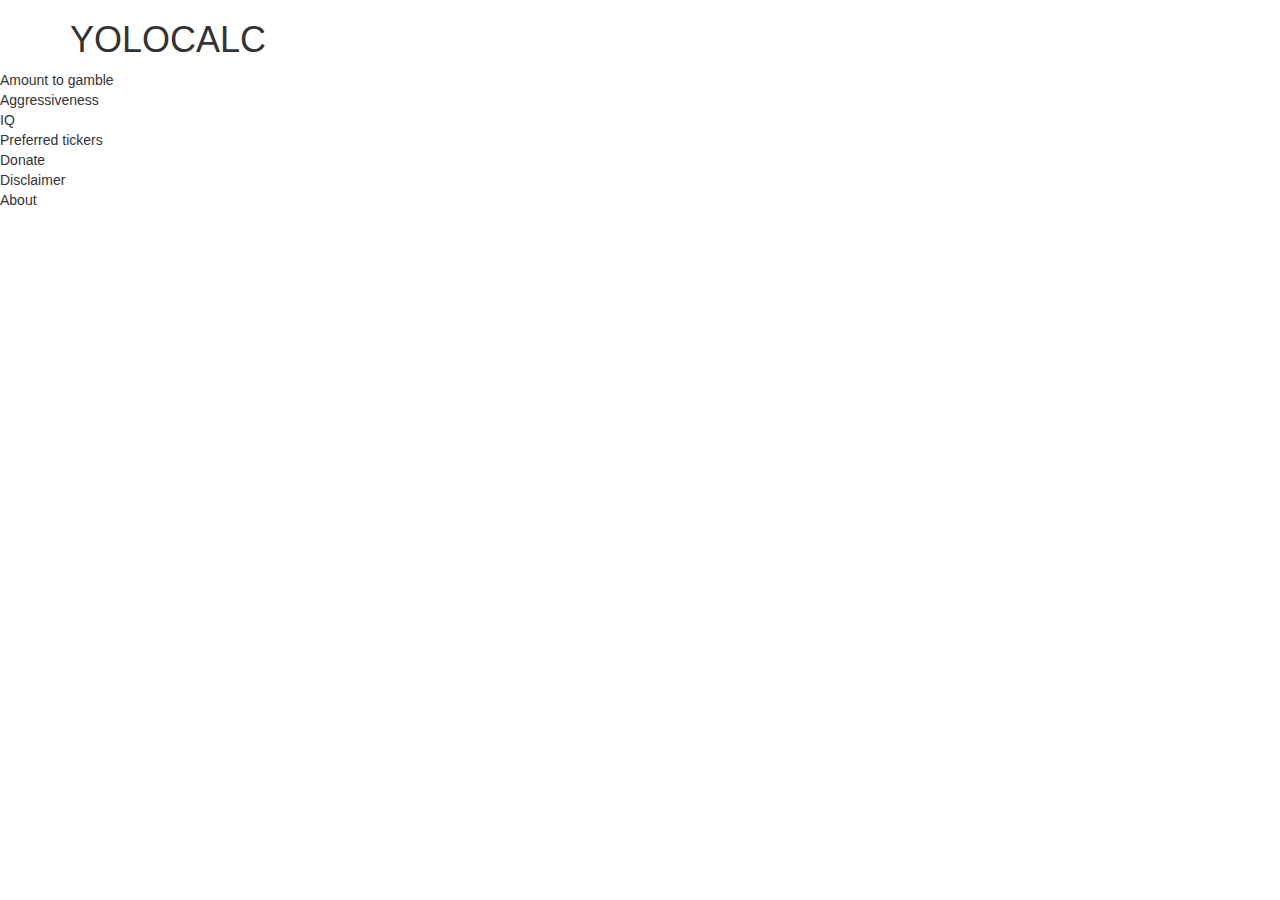
==== homescreen.html @ 22538362 "initial commit" ====
<!DOCTYPE html>
<!--[if lt IE 7]>      <html class="no-js lt-ie9 lt-ie8 lt-ie7"> <![endif]-->
<!--[if IE 7]>         <html class="no-js lt-ie9 lt-ie8"> <![endif]-->
<!--[if IE 8]>         <html class="no-js lt-ie9"> <![endif]-->
<!--[if gt IE 8]>      <html class="no-js"> <!--<![endif]-->
<html>
    <head>
        <meta charset="utf-8">
        <meta http-equiv="X-UA-Compatible" content="IE=edge">
        <title>YoloCalc</title>
        <meta name="description" content="">
        <meta name="viewport" content="width=device-width, initial-scale=1, maximum-scale=1, user-scalable=no">
        <link rel="stylesheet" href="styles.css">
        <!-- Latest compiled and minified CSS -->
        <link rel="stylesheet" href="https://maxcdn.bootstrapcdn.com/bootstrap/3.3.7/css/bootstrap.min.css" integrity="sha384-BVYiiSIFeK1dGmJRAkycuHAHRg32OmUcww7on3RYdg4Va+PmSTsz/K68vbdEjh4u" crossorigin="anonymous">
        <!-- Latest compiled and minified JavaScript -->
        <script src="https://maxcdn.bootstrapcdn.com/bootstrap/3.3.7/js/bootstrap.min.js" integrity="sha384-Tc5IQib027qvyjSMfHjOMaLkfuWVxZxUPnCJA7l2mCWNIpG9mGCD8wGNIcPD7Txa" crossorigin="anonymous"></script>
    </head>
    <body>
        <!--[if lt IE 7]>
            <p class="browsehappy">You are using an <strong>outdated</strong> browser. Please <a href="#">upgrade your browser</a> to improve your experience.</p>
        <![endif]-->

        <div class="container">
            <h1>YOLOCALC</h1>
        </div>

        <div class="inputs">
            <div>Amount to gamble</div>
            <div>Aggressiveness</div>
            <div>IQ</div>
            <div>Preferred tickers</div>
        </div>
        
        <div class="footer">
            <div>Donate</div>
            <div>Disclaimer</div>
            <div>About</div>
        </div>
        <script src="" async defer></script>
    </body>
</html>
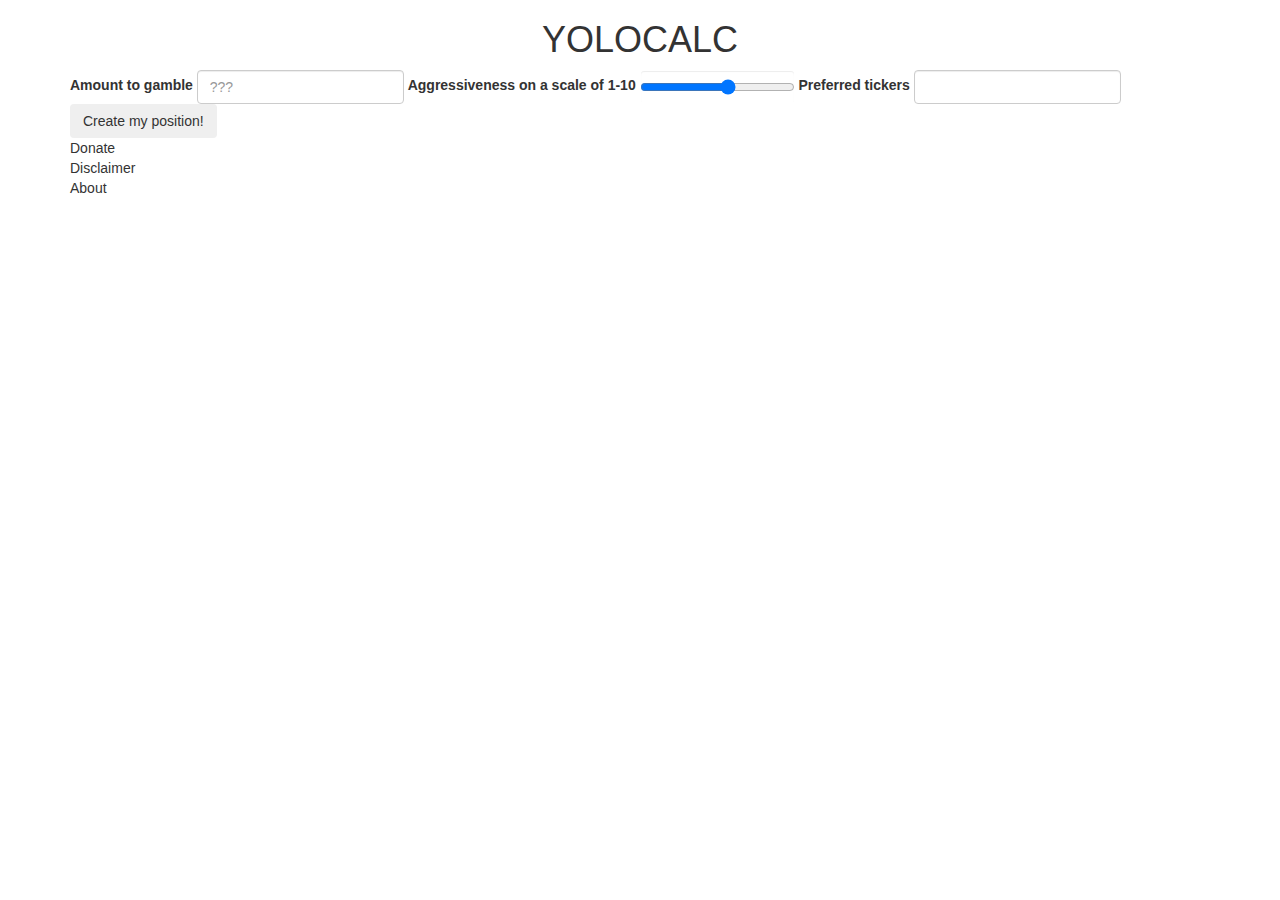
==== commit f311f548: "various changes" ====
--- a/homescreen.html
+++ b/homescreen.html
@@ -22,21 +22,39 @@
         <![endif]-->
 
         <div class="container">
-            <h1>YOLOCALC</h1>
+            <h1 class="text-center">YOLOCALC</h1>
+            
+            <form class="form-inline" action="??">
+                <div class="form-row">
+                    <div class="form-group">
+                        <label for="amountToGamble">Amount to gamble</label>
+                        <input type="text" class="form-control" id="amountToGamble" placeholder="???">
+                    </div>
+                        
+                    <div class="form-group">
+                        <label for="aggressiveness">Aggressiveness on a scale of 1-10</label>
+                        <input type="range" class="form-control" id="aggressiveness" min="10" max="15" step="1">
+                    </div>
+    
+                    <div class="form-group">
+                        <label for="amountToGamble">Preferred tickers</label>
+                        <input type="text" class="form-control" id="amountToGamble" placeholder="">
+                    </div>
+    
+                    <div class="form-group">
+                        <button class="btn my-3">Create my position!</button>
+                    </div>
+                </div>
+            </form>
+            
+            <div class="footer">
+                <div>Donate</div>
+                <div>Disclaimer</div>
+                <div>About</div>
+            </div>
         </div>
 
-        <div class="inputs">
-            <div>Amount to gamble</div>
-            <div>Aggressiveness</div>
-            <div>IQ</div>
-            <div>Preferred tickers</div>
-        </div>
         
-        <div class="footer">
-            <div>Donate</div>
-            <div>Disclaimer</div>
-            <div>About</div>
-        </div>
         <script src="" async defer></script>
     </body>
 </html>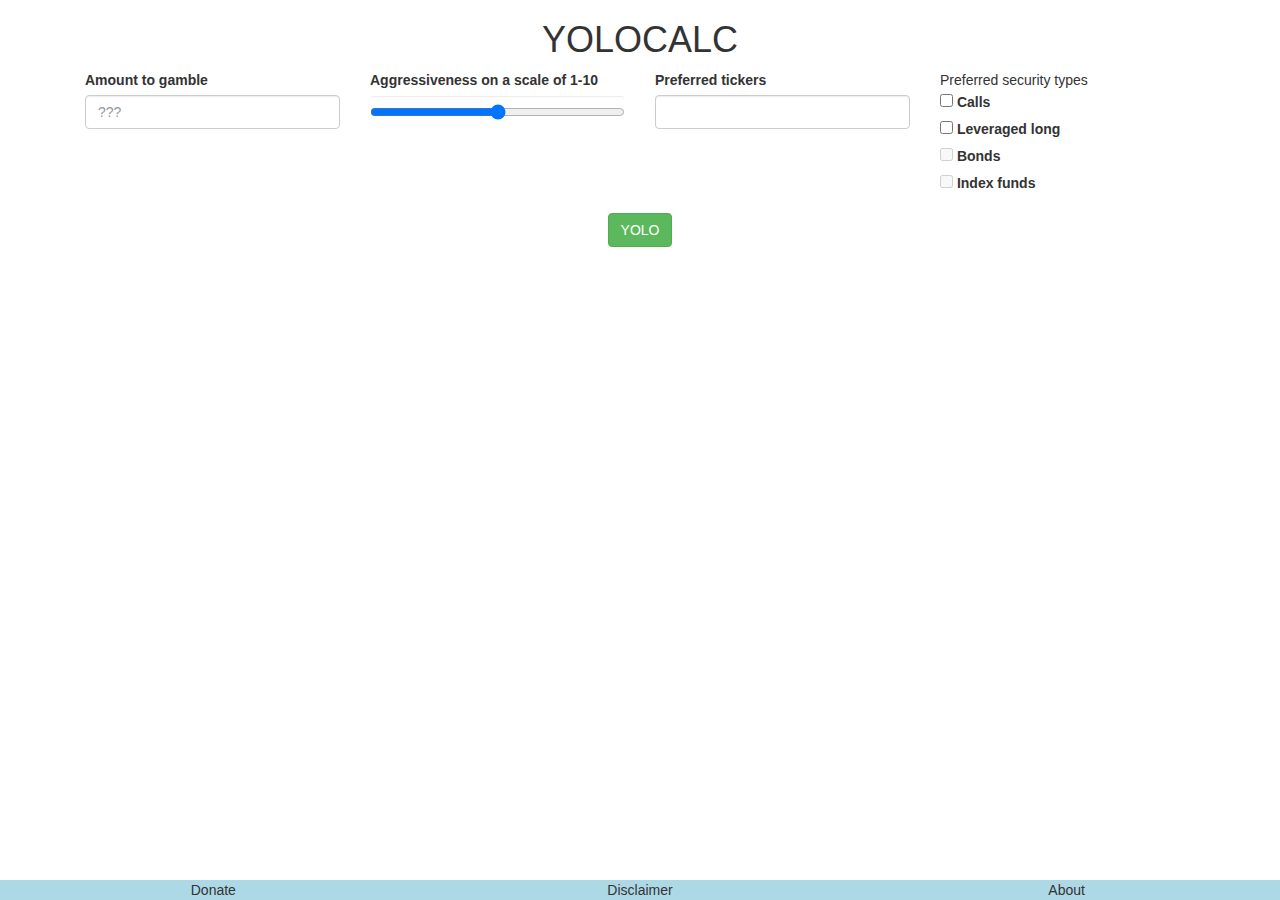
==== commit a4d4f5de: "various changes!" ====
--- a/homescreen.html
+++ b/homescreen.html
@@ -24,36 +24,63 @@
         <div class="container">
             <h1 class="text-center">YOLOCALC</h1>
             
-            <form class="form-inline" action="??">
-                <div class="form-row">
-                    <div class="form-group">
-                        <label for="amountToGamble">Amount to gamble</label>
-                        <input type="text" class="form-control" id="amountToGamble" placeholder="???">
-                    </div>
-                        
-                    <div class="form-group">
-                        <label for="aggressiveness">Aggressiveness on a scale of 1-10</label>
-                        <input type="range" class="form-control" id="aggressiveness" min="10" max="15" step="1">
-                    </div>
-    
-                    <div class="form-group">
-                        <label for="amountToGamble">Preferred tickers</label>
-                        <input type="text" class="form-control" id="amountToGamble" placeholder="">
-                    </div>
-    
-                    <div class="form-group">
-                        <button class="btn my-3">Create my position!</button>
+            <form action="??">
+                <div class="form-group col-md-3">
+                    <label for="amountToGamble">Amount to gamble</label>
+                    <input type="text" class="form-control" id="amountToGamble" placeholder="???">
+                </div>
+                    
+                <div class="form-group col-md-3">
+                    <label for="aggressiveness">Aggressiveness on a scale of 1-10</label>
+                    <input type="range" class="form-control" id="aggressiveness" min="10" max="20" step="1">
+                </div>
+
+                <div class="form-group col-md-3">
+                    <label for="amountToGamble">Preferred tickers</label>
+                    <input type="text" class="form-control" id="amountToGamble" placeholder="">
+                </div>
+
+                <div class="form-group col-md-3">
+                    Preferred security types
+                    <div class="form-check">
+                        <input class="form-check-input" type="checkbox" value="" id="calls">
+                        <label class="form-check-label" for="calls">
+                          Calls
+                        </label>
+                      </div>
+                      <div class="form-check">
+                        <input class="form-check-input" type="checkbox" value="" id="leveragedLong" >
+                        <label class="form-check-label" for="leveragedLong">
+                          Leveraged long
+                        </label>
+                      </div>
+                      <div class="form-check">
+                        <input class="form-check-input" type="checkbox" value="" id="bonds" disabled>
+                        <label class="form-check-label" for="bonds">
+                          Bonds
+                        </label>
+                      </div>
+                      <div class="form-check">
+                        <input class="form-check-input" type="checkbox" value="" id="indexFunds" disabled>
+                        <label class="form-check-label" for="indexFunds">
+                          Index funds
+                        </label>
+                      </div>
                     </div>
                 </div>
+
+
+                <div class="text-center">
+                    <button class="btn btn-success">YOLO</button>
+                </div>
             </form>
-            
-            <div class="footer">
-                <div>Donate</div>
-                <div>Disclaimer</div>
-                <div>About</div>
-            </div>
         </div>
 
+        <div class="footer">
+            <div class="col-md-4 text-center">Donate</div>
+            <div class="col-md-4 text-center">Disclaimer</div>
+            <div class="col-md-4 text-center">About</div>
+        </div>
         
         <script src="" async defer></script>
     </body>
--- a/styles.css
+++ b/styles.css
@@ -0,0 +1,6 @@
+.footer {
+    position: fixed;
+    bottom: 0;
+    background: lightblue;
+    width: 100%;
+}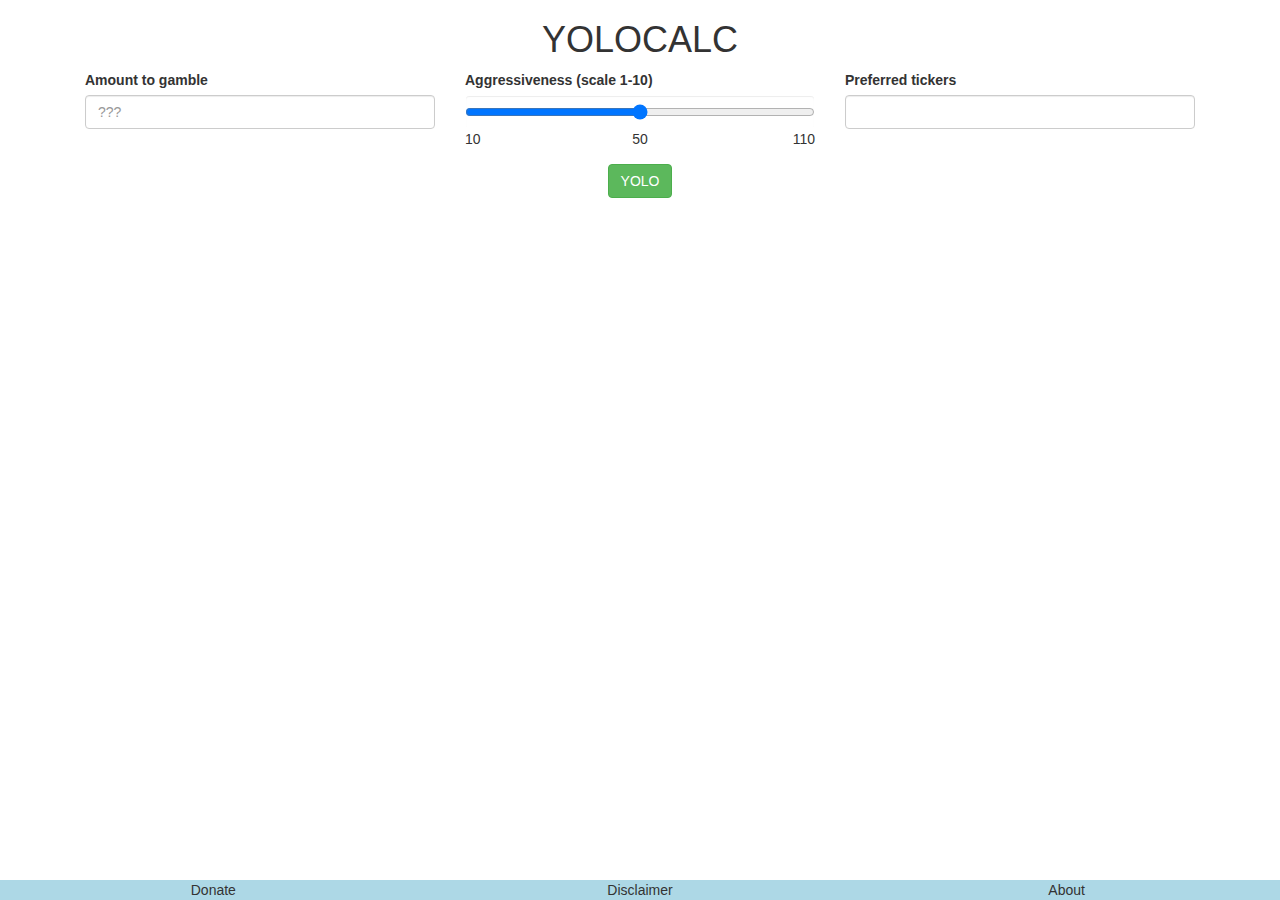
==== commit fd7b36c2: "good luck to whoever is trying to figure out what changes I made on this commit" ====
--- a/homescreen.html
+++ b/homescreen.html
@@ -10,78 +10,54 @@
         <title>YoloCalc</title>
         <meta name="description" content="">
         <meta name="viewport" content="width=device-width, initial-scale=1, maximum-scale=1, user-scalable=no">
+       <!-- My own stylesheet -->
         <link rel="stylesheet" href="styles.css">
         <!-- Latest compiled and minified CSS -->
         <link rel="stylesheet" href="https://maxcdn.bootstrapcdn.com/bootstrap/3.3.7/css/bootstrap.min.css" integrity="sha384-BVYiiSIFeK1dGmJRAkycuHAHRg32OmUcww7on3RYdg4Va+PmSTsz/K68vbdEjh4u" crossorigin="anonymous">
-        <!-- Latest compiled and minified JavaScript -->
-        <script src="https://maxcdn.bootstrapcdn.com/bootstrap/3.3.7/js/bootstrap.min.js" integrity="sha384-Tc5IQib027qvyjSMfHjOMaLkfuWVxZxUPnCJA7l2mCWNIpG9mGCD8wGNIcPD7Txa" crossorigin="anonymous"></script>
-    </head>
+        <!-- My own hacky JS -->
+        <script src="app.js"></script>
+      </head>
     <body>
-        <!--[if lt IE 7]>
-            <p class="browsehappy">You are using an <strong>outdated</strong> browser. Please <a href="#">upgrade your browser</a> to improve your experience.</p>
-        <![endif]-->
+      <!--[if lt IE 7]>
+          <p class="browsehappy">You are using an <strong>outdated</strong> browser. Please <a href="#">upgrade your browser</a> to improve your experience.</p>
+      <![endif]-->
 
-        <div class="container">
-            <h1 class="text-center">YOLOCALC</h1>
-            
-            <form action="??">
-                <div class="form-group col-md-3">
-                    <label for="amountToGamble">Amount to gamble</label>
-                    <input type="text" class="form-control" id="amountToGamble" placeholder="???">
-                </div>
-                    
-                <div class="form-group col-md-3">
-                    <label for="aggressiveness">Aggressiveness on a scale of 1-10</label>
-                    <input type="range" class="form-control" id="aggressiveness" min="10" max="20" step="1">
-                </div>
+      <div class="container">
+          <h1 class="text-center">YOLOCALC</h1>
+          
+          <form action="??">
+              <div class="form-group col-md-4">
+                  <label for="amountToGamble">Amount to gamble</label>
+                  <input type="text" class="form-control" id="amountToGamble" placeholder="???">
+              </div>
+                  
+              <div class="form-group col-md-4">
+                  <label for="aggressiveness">Aggressiveness (scale 1-10)</label>
+                  <input type="range" class="form-control" id="aggressiveness" min="10" max="20" step="1">
+                  <div class="text-left d-inline-block col-xs-4" id="leftLabel">10</div>
+                  <div class="text-center d-inline-block col-xs-4" id="currentValueLabel">50</div>
+                  <div class="text-right d-inline-block col-xs-4" id="rightLabel">110</div>
+              </div>
 
-                <div class="form-group col-md-3">
-                    <label for="amountToGamble">Preferred tickers</label>
-                    <input type="text" class="form-control" id="amountToGamble" placeholder="">
-                </div>
+              <div class="form-group col-md-4">
+                  <label for="amountToGamble">Preferred tickers</label>
+                  <input type="text" class="form-control" id="amountToGamble" placeholder="">
+              </div>
 
-                <div class="form-group col-md-3">
-                    Preferred security types
-                    <div class="form-check">
-                        <input class="form-check-input" type="checkbox" value="" id="calls">
-                        <label class="form-check-label" for="calls">
-                          Calls
-                        </label>
-                      </div>
-                      <div class="form-check">
-                        <input class="form-check-input" type="checkbox" value="" id="leveragedLong" >
-                        <label class="form-check-label" for="leveragedLong">
-                          Leveraged long
-                        </label>
-                      </div>
-                      <div class="form-check">
-                        <input class="form-check-input" type="checkbox" value="" id="bonds" disabled>
-                        <label class="form-check-label" for="bonds">
-                          Bonds
-                        </label>
-                      </div>
-                      <div class="form-check">
-                        <input class="form-check-input" type="checkbox" value="" id="indexFunds" disabled>
-                        <label class="form-check-label" for="indexFunds">
-                          Index funds
-                        </label>
-                      </div>
-                    </div>
-                </div>
+              <div class="text-center col-xs-12">
+                  <a href="results.html"><button class="btn btn-success">YOLO</button></a>
+              </div>
+          </form>
+      </div>
 
-
-                <div class="text-center">
-                    <button class="btn btn-success">YOLO</button>
-                </div>
-            </form>
-        </div>
-
-        <div class="footer">
-            <div class="col-md-4 text-center">Donate</div>
-            <div class="col-md-4 text-center">Disclaimer</div>
-            <div class="col-md-4 text-center">About</div>
-        </div>
+      <div class="footer">
+          <div class="col-md-4 text-center">Donate</div>
+          <div class="col-md-4 text-center">Disclaimer</div>
+          <div class="col-md-4 text-center">About</div>
+      </div>
         
-        <script src="" async defer></script>
+      <script src="https://code.jquery.com/jquery-3.4.1.slim.min.js" integrity="sha384-J6qa4849blE2+poT4WnyKhv5vZF5SrPo0iEjwBvKU7imGFAV0wwj1yYfoRSJoZ+n" crossorigin="anonymous"></script>
+      <script src="https://cdn.jsdelivr.net/npm/popper.js@1.16.0/dist/umd/popper.min.js" integrity="sha384-Q6E9RHvbIyZFJoft+2mJbHaEWldlvI9IOYy5n3zV9zzTtmI3UksdQRVvoxMfooAo" crossorigin="anonymous"></script>
+      <script src="https://stackpath.bootstrapcdn.com/bootstrap/4.4.1/js/bootstrap.min.js" integrity="sha384-wfSDF2E50Y2D1uUdj0O3uMBJnjuUD4Ih7YwaYd1iqfktj0Uod8GCExl3Og8ifwB6" crossorigin="anonymous"></script>
     </body>
 </html>--- a/styles.css
+++ b/styles.css
@@ -3,4 +3,12 @@
     bottom: 0;
     background: lightblue;
     width: 100%;
+}
+
+#leftLabel {
+    padding-left: 0;
+}
+
+#rightLabel {
+    padding-right: 0;
 }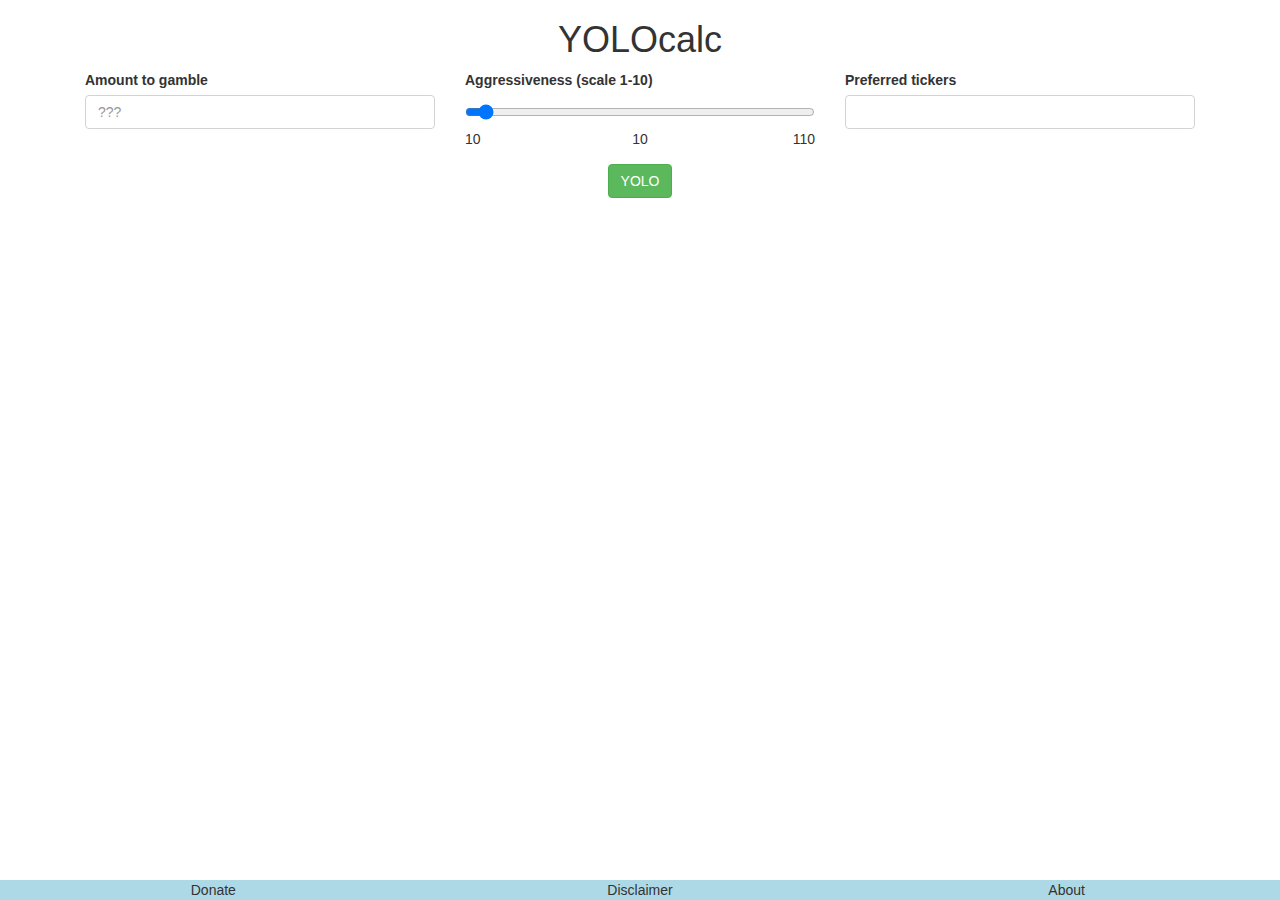
==== commit 1642fc89: "made slider label update with its value" ====
--- a/homescreen.html
+++ b/homescreen.html
@@ -7,15 +7,13 @@
     <head>
         <meta charset="utf-8">
         <meta http-equiv="X-UA-Compatible" content="IE=edge">
-        <title>YoloCalc</title>
+        <title>YOLOcalc</title>
         <meta name="description" content="">
         <meta name="viewport" content="width=device-width, initial-scale=1, maximum-scale=1, user-scalable=no">
-       <!-- My own stylesheet -->
-        <link rel="stylesheet" href="styles.css">
         <!-- Latest compiled and minified CSS -->
         <link rel="stylesheet" href="https://maxcdn.bootstrapcdn.com/bootstrap/3.3.7/css/bootstrap.min.css" integrity="sha384-BVYiiSIFeK1dGmJRAkycuHAHRg32OmUcww7on3RYdg4Va+PmSTsz/K68vbdEjh4u" crossorigin="anonymous">
-        <!-- My own hacky JS -->
-        <script src="app.js"></script>
+        <!-- My own stylesheet -->
+        <link rel="stylesheet" href="styles.css">
       </head>
     <body>
       <!--[if lt IE 7]>
@@ -23,7 +21,7 @@
       <![endif]-->
 
       <div class="container">
-          <h1 class="text-center">YOLOCALC</h1>
+          <h1 class="text-center">YOLOcalc</h1>
           
           <form action="??">
               <div class="form-group col-md-4">
@@ -33,9 +31,9 @@
                   
               <div class="form-group col-md-4">
                   <label for="aggressiveness">Aggressiveness (scale 1-10)</label>
-                  <input type="range" class="form-control" id="aggressiveness" min="10" max="20" step="1">
+                  <input type="range" class="form-control" id="aggressiveness" min="0" max="10" step="1" oninput="updateLabelValue()">
                   <div class="text-left d-inline-block col-xs-4" id="leftLabel">10</div>
-                  <div class="text-center d-inline-block col-xs-4" id="currentValueLabel">50</div>
+                  <div class="text-center d-inline-block col-xs-4" id="currentValueLabel">10</div>
                   <div class="text-right d-inline-block col-xs-4" id="rightLabel">110</div>
               </div>
 
@@ -56,6 +54,9 @@
           <div class="col-md-4 text-center">About</div>
       </div>
         
+      <!-- My own hacky JS -->
+      <script src="app.js"></script>
+      <!-- Bootstrap JS -->
       <script src="https://code.jquery.com/jquery-3.4.1.slim.min.js" integrity="sha384-J6qa4849blE2+poT4WnyKhv5vZF5SrPo0iEjwBvKU7imGFAV0wwj1yYfoRSJoZ+n" crossorigin="anonymous"></script>
       <script src="https://cdn.jsdelivr.net/npm/popper.js@1.16.0/dist/umd/popper.min.js" integrity="sha384-Q6E9RHvbIyZFJoft+2mJbHaEWldlvI9IOYy5n3zV9zzTtmI3UksdQRVvoxMfooAo" crossorigin="anonymous"></script>
       <script src="https://stackpath.bootstrapcdn.com/bootstrap/4.4.1/js/bootstrap.min.js" integrity="sha384-wfSDF2E50Y2D1uUdj0O3uMBJnjuUD4Ih7YwaYd1iqfktj0Uod8GCExl3Og8ifwB6" crossorigin="anonymous"></script>
--- a/styles.css
+++ b/styles.css
@@ -3,6 +3,11 @@
     bottom: 0;
     background: lightblue;
     width: 100%;
+}
+
+.form-control {
+    border: 1px solid lightgrey;
+    box-shadow: none;
 }
 
 #leftLabel {
